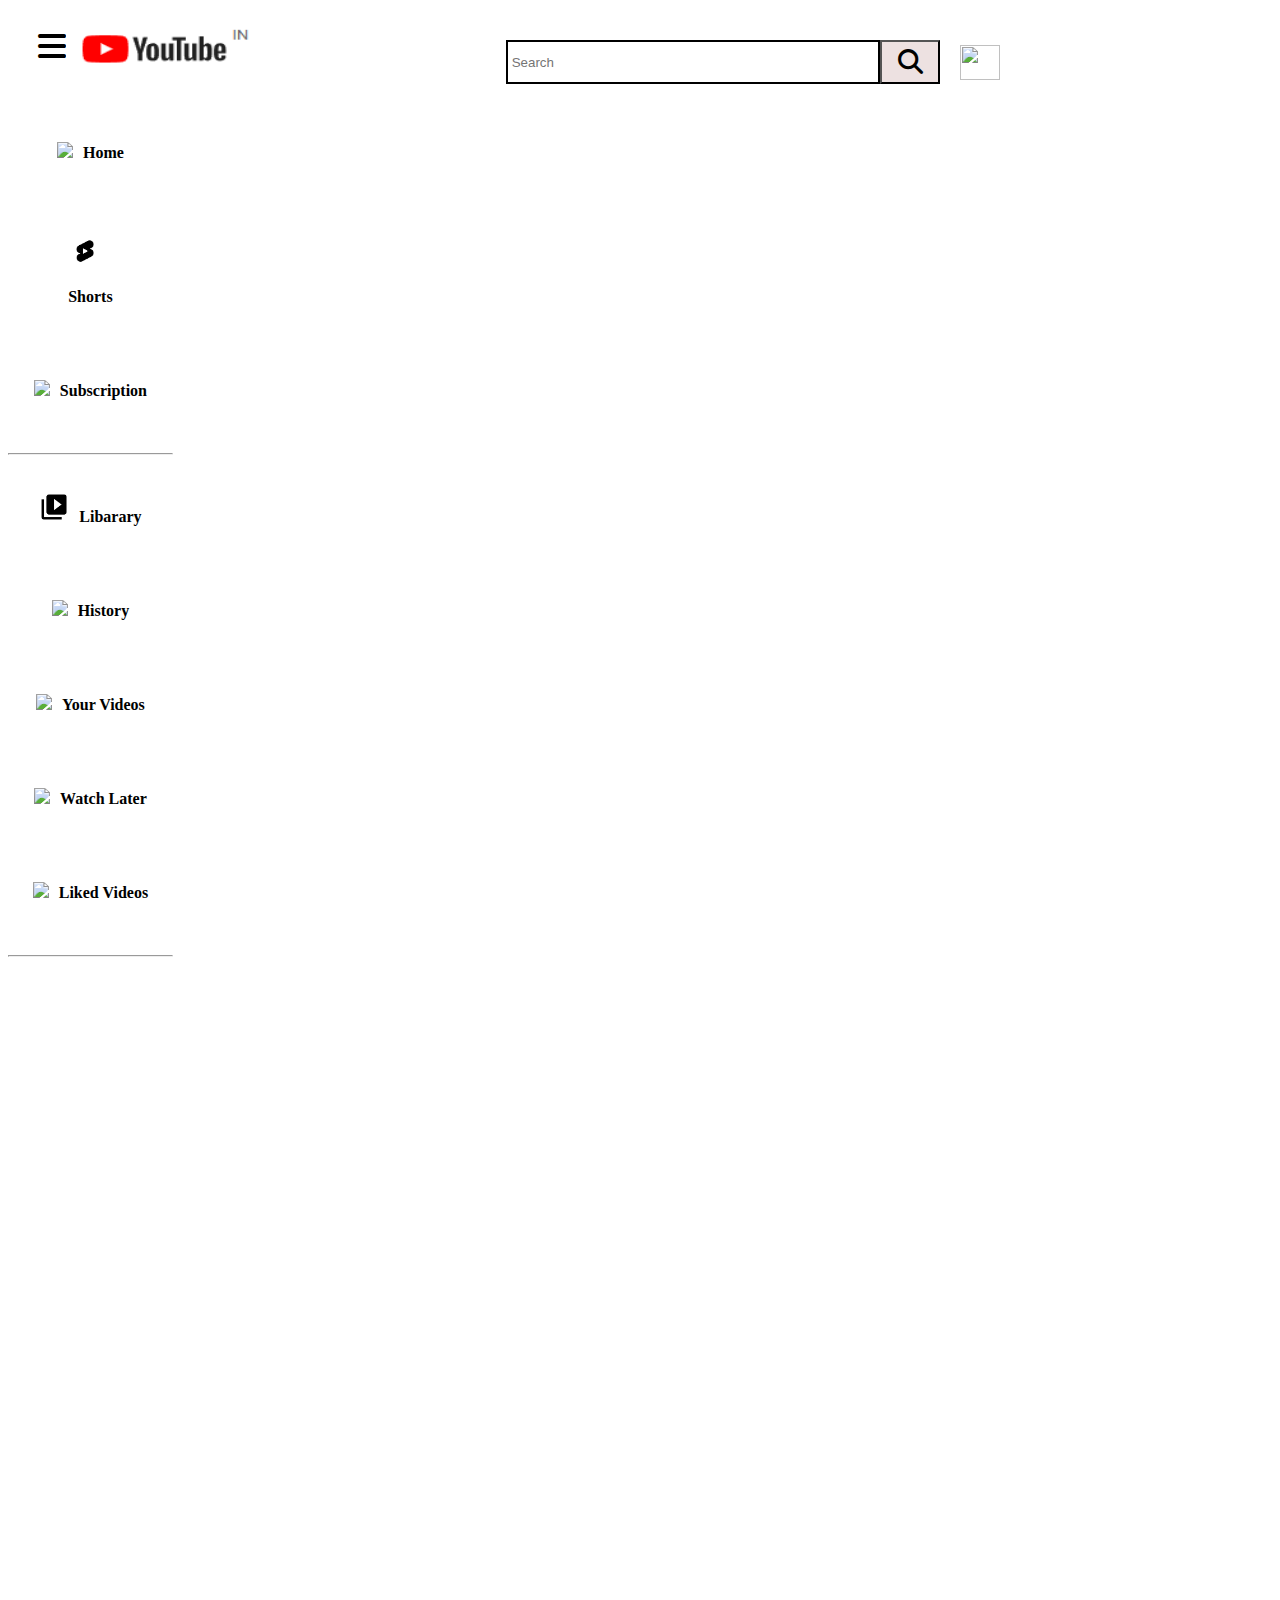
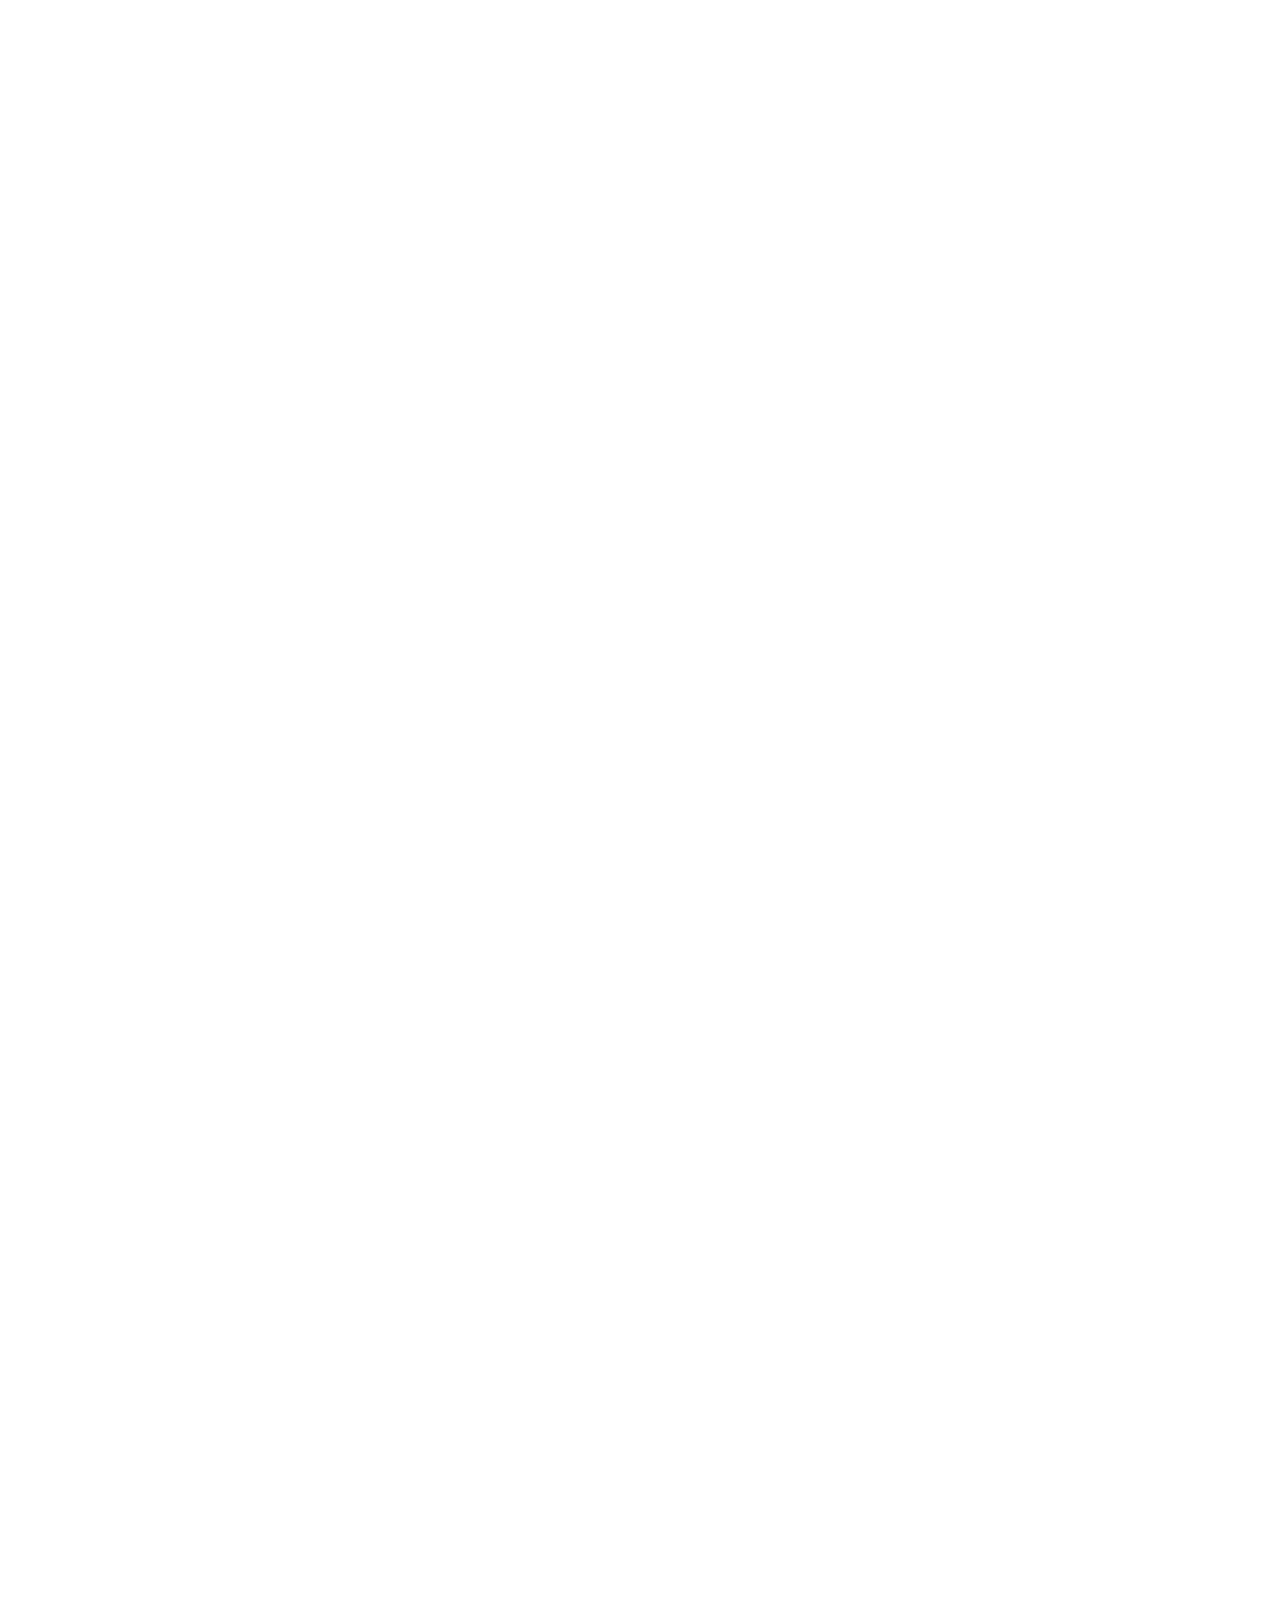
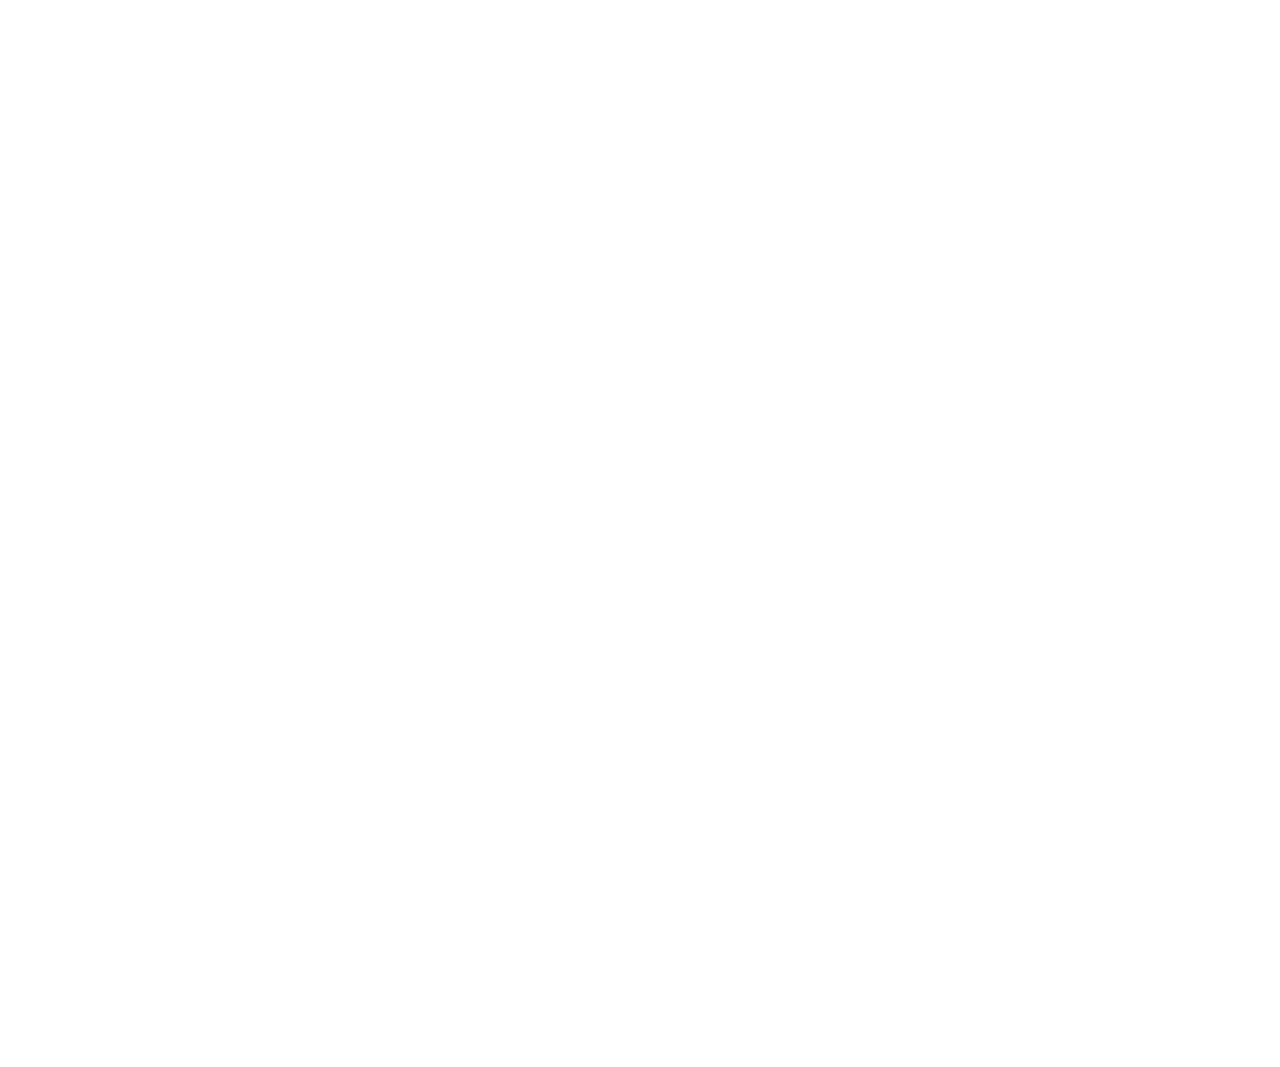
==== Youtube/index.html @ 14f92fd5 "Add files via upload" ====
<!DOCTYPE html>
<html lang="en">

<head>
    <meta charset="UTF-8">
    <meta http-equiv="X-UA-Compatible" content="IE=edge">
    <meta name="viewport" content="width=device-width, initial-scale=1.0">
    <title>Youtube</title>
    <link rel="stylesheet" href="style.css">
    <link rel="stylesheet" href="https://cdnjs.cloudflare.com/ajax/libs/font-awesome/6.2.1/css/all.min.css">
    <style>
        * {
  margin: 10;
  padding: 0;
}

#navbar {
  margin-top: 20px;
  margin-left: 30px;
  padding: auto;
  display: flex;
  flex-direction: row;

 

}

.menu {
  padding-top: 10px;
  width: 50px;
  justify-content: center;
  align-items: center;

}

.logo {
  justify-content: center;
  align-items: center;
  padding-left: 30px;


}

.search {
  display: flex;
  flex-direction: row;
  padding-left: 120px;

  padding-top: 20px;
  padding-bottom: 5px;



}

.button {
  display: flex;
  flex-direction: row;

}

.microphone {
  margin-top: auto;
  padding-left: 20px;
}

.live {
  margin-top: auto;
  padding-left: 300px;
}

.notification {
  margin-top: auto;
  padding-left: 30px;
}

.profile {
  margin-top: auto;
  padding-left: 40px;
}
.container{
  
  width: 100%;
  height: 2200px;
  display: flex;
  flex-direction: row;
  

}
.left{
 
  width: 15%;
  height:900px;
  display: flex;
  flex-direction: column;
  background-color:white;
  justify-content: center;
  text-align: center;
}
.right{

  width: 100%;
  height: 2200px;
  
  display: flex;
  flex-direction: column;
}
.left ul li a{
  color:black;
  display: block;
  padding: 9px 10px;
  border-radius: 10px;
  border-color: red;
  text-decoration: none;
  padding-left: 10px;

}
.left ul li a:hover{
  color:black;
  background-color:rgb(150, 109, 109);
}
.left img{
  padding-right: 10px;
  padding-top: 20px;
}
.videos{
  margin: 10px;
  padding: 10px;
  
}
.videos iframe{

  margin: 5px;
  padding: 5px;
  
}
.videos1{
  margin: 10px;
  padding: 10px;
  
}
.videos1 iframe{

  margin: 5px;
  padding: 5px;
  
}
.videos2{
  margin: 10px;
  padding: 10px;
  
}
.videos2 iframe{

  margin: 5px;
  padding: 5px;
  
}
    </style>

</head>

<body>
    <nav id="navbar">
        <div class="menu">
            <i class="fa-solid fa-bars fa-2x"></i>
        </div>

        <div id="logo">
            <img src="logo.png" height="60px" width="200px" alt="Youtube">
        </div>
        <div class="search">

        </div>
        <div class="search">


            <input type="text" placeholder=" Search" name="search"
                style="width: 370px ;height: 40px; border: 2px solid black;">
            <div class="button">
                <button style="height: 44px; width: 60px; background-color: rgb(237, 225, 225);">
                    <i class="fa fa-search" style="font-size: 25px;">
                    </i>
                </button>

            </div>
            <div class="microphone">
                <img src="https://www.iconpacks.net/icons/1/free-microphone-icon-342-thumb.png" height="35px"
                    width="40px">
            </div>

            <div class="live">
                <img src="https://static.thenounproject.com/png/3070950-200.png" height="35px" width="40px">
            </div>
            <div class="notification">
                <img src="https://cdn-icons-png.flaticon.com/512/565/565422.png" height="35px" width="40px">
            </div>
            <div class="profile">
                <img src="https://www.freeiconspng.com/thumbs/profile-icon-png/account-profile-user-icon--icon-search-engine-10.png"
                    height="35px" width="40px">
            </div>


        </div>
    </nav>
    <div class="container">

        <div class="left">

            <ul>
                <li class="item"><a href="#"><img src="https://cdn-icons-png.flaticon.com/512/25/25694.png"
                            height="30px" height="10px"><b>Home</b></a></li><br><br>
                <li class="item"><a href="#"><img
                            src="[data-uri]"
                            height="30px" height="10px"><b><a href="file:///C:/Users/altaf/OneDrive/Desktop/Youtube/Shorts.html">Shorts</a></b></a></li><br><br>
                <li class="item"><a href="#"><img
                            src="https://cdn.icon-icons.com/icons2/2248/PNG/512/youtube_subscription_icon_136007.png"
                            height="30px" height="10px"><b>Subscription</b></a></li><br><br>
                <hr>
                <li class="item"><a href="#"><img
                            src="[data-uri]"
                            height="30px" height="10px"><b>Libarary</b></a></li><br><br>
                <li class="item"><a href="#"><img src="https://thumbs.dreamstime.com/b/history-gray-170719354.jpg"
                            height="30px" height="10px"><b>History</b></a></li><br><br>
                <li class="item"><a href="#"><img
                            src="https://www.clipartmax.com/png/middle/234-2340077_200-icons-look-forward-to-regular-new-releases-during-youtube-video-icon.png"
                            height="30px" height="10px"><b>Your Videos</b></a></li><br><br>
                <li class="item"><a href="#"><img
                            src="https://cdn.iconscout.com/icon/free/png-256/watch-later-1781603-1513853.png"
                            height="30px" height="10px"><b>Watch Later</b></a></li><br><br>
                <li class="item"><a href="#"><img
                            src="https://www.freeiconspng.com/thumbs/youtube-like-png/youtube-like-button-png-11.png"
                            height="30px" height="10px"><b>Liked Videos</b></a></li><br><br>
                            <hr>

            </ul>

        </div>
        <div class="right">

            <div class="videos">
                  
              
                <iframe width="560" height="315" src="https://www.youtube.com/embed/6mbwJ2xhgzM" title="YouTube video player" frameborder="0" allow="accelerometer; autoplay; clipboard-write; encrypted-media; gyroscope; picture-in-picture" allowfullscreen></iframe>
                <iframe width="560" height="315" src="https://www.youtube.com/embed/6yAsGCaQkp4" title="YouTube video player" frameborder="0" allow="accelerometer; autoplay; clipboard-write; encrypted-media; gyroscope; picture-in-picture" allowfullscreen></iframe>
                <iframe width="560" height="315" src="https://www.youtube.com/embed/HcOc7P5BMi4" title="YouTube video player" frameborder="0" allow="accelerometer; autoplay; clipboard-write; encrypted-media; gyroscope; picture-in-picture" allowfullscreen></iframe>
                <iframe width="560" height="315" src="https://www.youtube.com/embed/YrI9k1yFxgo" title="YouTube video player" frameborder="0" allow="accelerometer; autoplay; clipboard-write; encrypted-media; gyroscope; picture-in-picture" allowfullscreen></iframe>


            </div>



            <div class="videos1">
                  
              

                <iframe width="560" height="315" src="https://www.youtube.com/embed/cbaXfm08lIA" title="YouTube video player" frameborder="0" allow="accelerometer; autoplay; clipboard-write; encrypted-media; gyroscope; picture-in-picture" allowfullscreen></iframe>
                <iframe width="560" height="315" src="https://www.youtube.com/embed/QKJkxHPrDew" title="YouTube video player" frameborder="0" allow="accelerometer; autoplay; clipboard-write; encrypted-media; gyroscope; picture-in-picture" allowfullscreen></iframe>
                <iframe width="560" height="315" src="https://www.youtube.com/embed/oB0-CdUIRlM" title="YouTube video player" frameborder="0" allow="accelerometer; autoplay; clipboard-write; encrypted-media; gyroscope; picture-in-picture" allowfullscreen></iframe>
                <iframe width="560" height="315" src="https://www.youtube.com/embed/98rr4KeEJ20" title="YouTube video player" frameborder="0" allow="accelerometer; autoplay; clipboard-write; encrypted-media; gyroscope; picture-in-picture" allowfullscreen></iframe>
               


            </div>
            


            <div class="videos1">
                  
                <iframe width="560" height="315" src="https://www.youtube.com/embed/PlzN8x2fBZU" title="YouTube video player" frameborder="0" allow="accelerometer; autoplay; clipboard-write; encrypted-media; gyroscope; picture-in-picture" allowfullscreen></iframe>
                <iframe width="560" height="315" src="https://www.youtube.com/embed/OffDVCJwnhw" title="YouTube video player" frameborder="0" allow="accelerometer; autoplay; clipboard-write; encrypted-media; gyroscope; picture-in-picture" allowfullscreen></iframe>
                <iframe width="560" height="315" src="https://www.youtube.com/embed/hKB-YGF14SY" title="YouTube video player" frameborder="0" allow="accelerometer; autoplay; clipboard-write; encrypted-media; gyroscope; picture-in-picture" allowfullscreen></iframe>
                <iframe width="560" height="315" src="https://www.youtube.com/embed/H26S3ZGEvpc" title="YouTube video player" frameborder="0" allow="accelerometer; autoplay; clipboard-write; encrypted-media; gyroscope; picture-in-picture" allowfullscreen></iframe>

               


            </div>






        </div>









    </div>




</body>

</html>
---- Youtube/style.css ----
* {
  margin: 10;
  padding: 0;
}

#navbar {
  margin-top: 20px;
  margin-left: 30px;
  padding: auto;
  display: flex;
  flex-direction: row;

 

}

.menu {
  padding-top: 10px;
  width: 50px;
  justify-content: center;
  align-items: center;

}

.logo {
  justify-content: center;
  align-items: center;
  padding-left: 30px;


}

.search {
  display: flex;
  flex-direction: row;
  padding-left: 120px;

  padding-top: 20px;
  padding-bottom: 5px;



}

.button {
  display: flex;
  flex-direction: row;

}

.microphone {
  margin-top: auto;
  padding-left: 20px;
}

.live {
  margin-top: auto;
  padding-left: 300px;
}

.notification {
  margin-top: auto;
  padding-left: 30px;
}

.profile {
  margin-top: auto;
  padding-left: 40px;
}
.container{
  
  width: 100%;
  height: 2200px;
  display: flex;
  flex-direction: row;
  

}
.left{
 
  width: 15%;
  height:900px;
  display: flex;
  flex-direction: column;
  background-color:white;
  justify-content: center;
  text-align: center;
}
.right{

  width: 100%;
  height: 2200px;
  
  display: flex;
  flex-direction: column;
}
.left ul li a{
  color:black;
  display: block;
  padding: 9px 10px;
  border-radius: 10px;
  border-color: red;
  text-decoration: none;
  padding-left: 10px;

}
.left ul li a:hover{
  color:black;
  background-color:rgb(150, 109, 109);
}
.left img{
  padding-right: 10px;
  padding-top: 20px;
}
.videos{
  margin: 10px;
  padding: 10px;
  
}
.videos iframe{

  margin: 5px;
  padding: 5px;
  
}
.videos1{
  margin: 10px;
  padding: 10px;
  
}
.videos1 iframe{

  margin: 5px;
  padding: 5px;
  
}
.videos2{
  margin: 10px;
  padding: 10px;
  
}
.videos2 iframe{

  margin: 5px;
  padding: 5px;
  
}
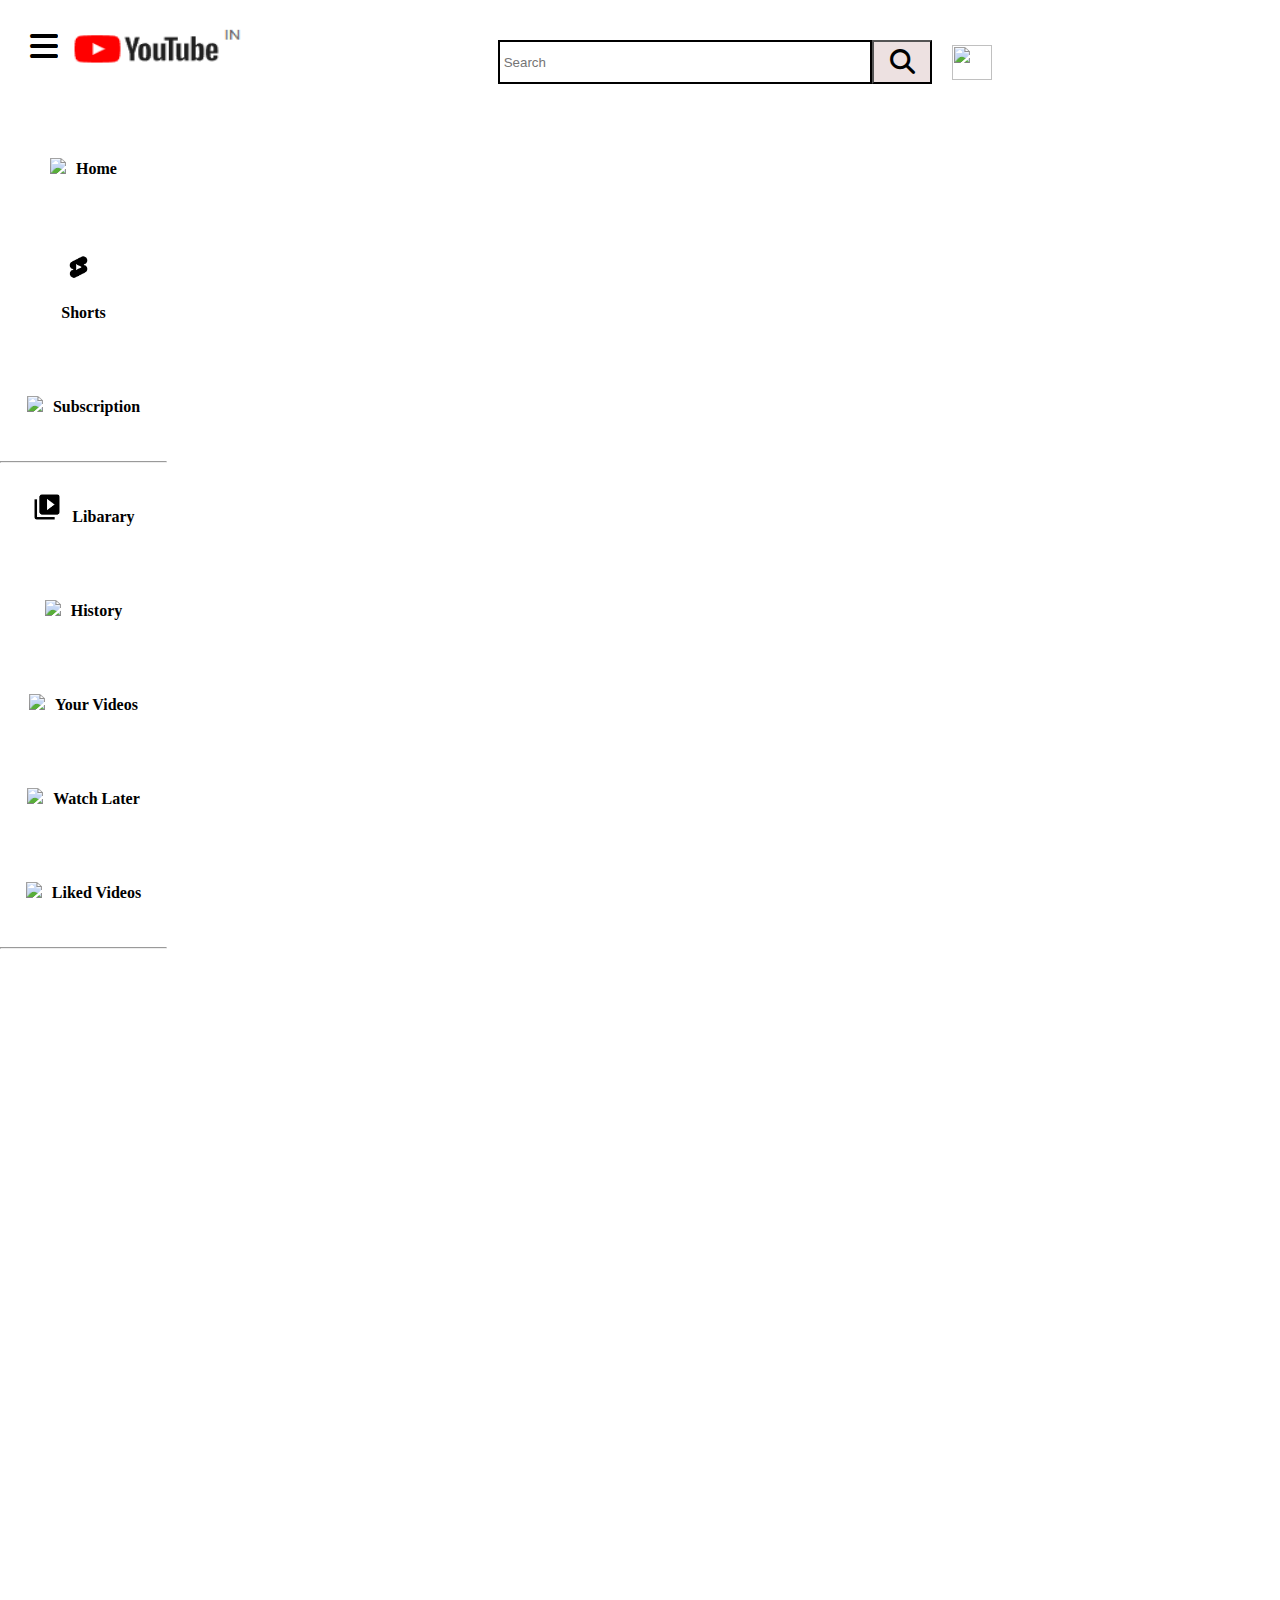
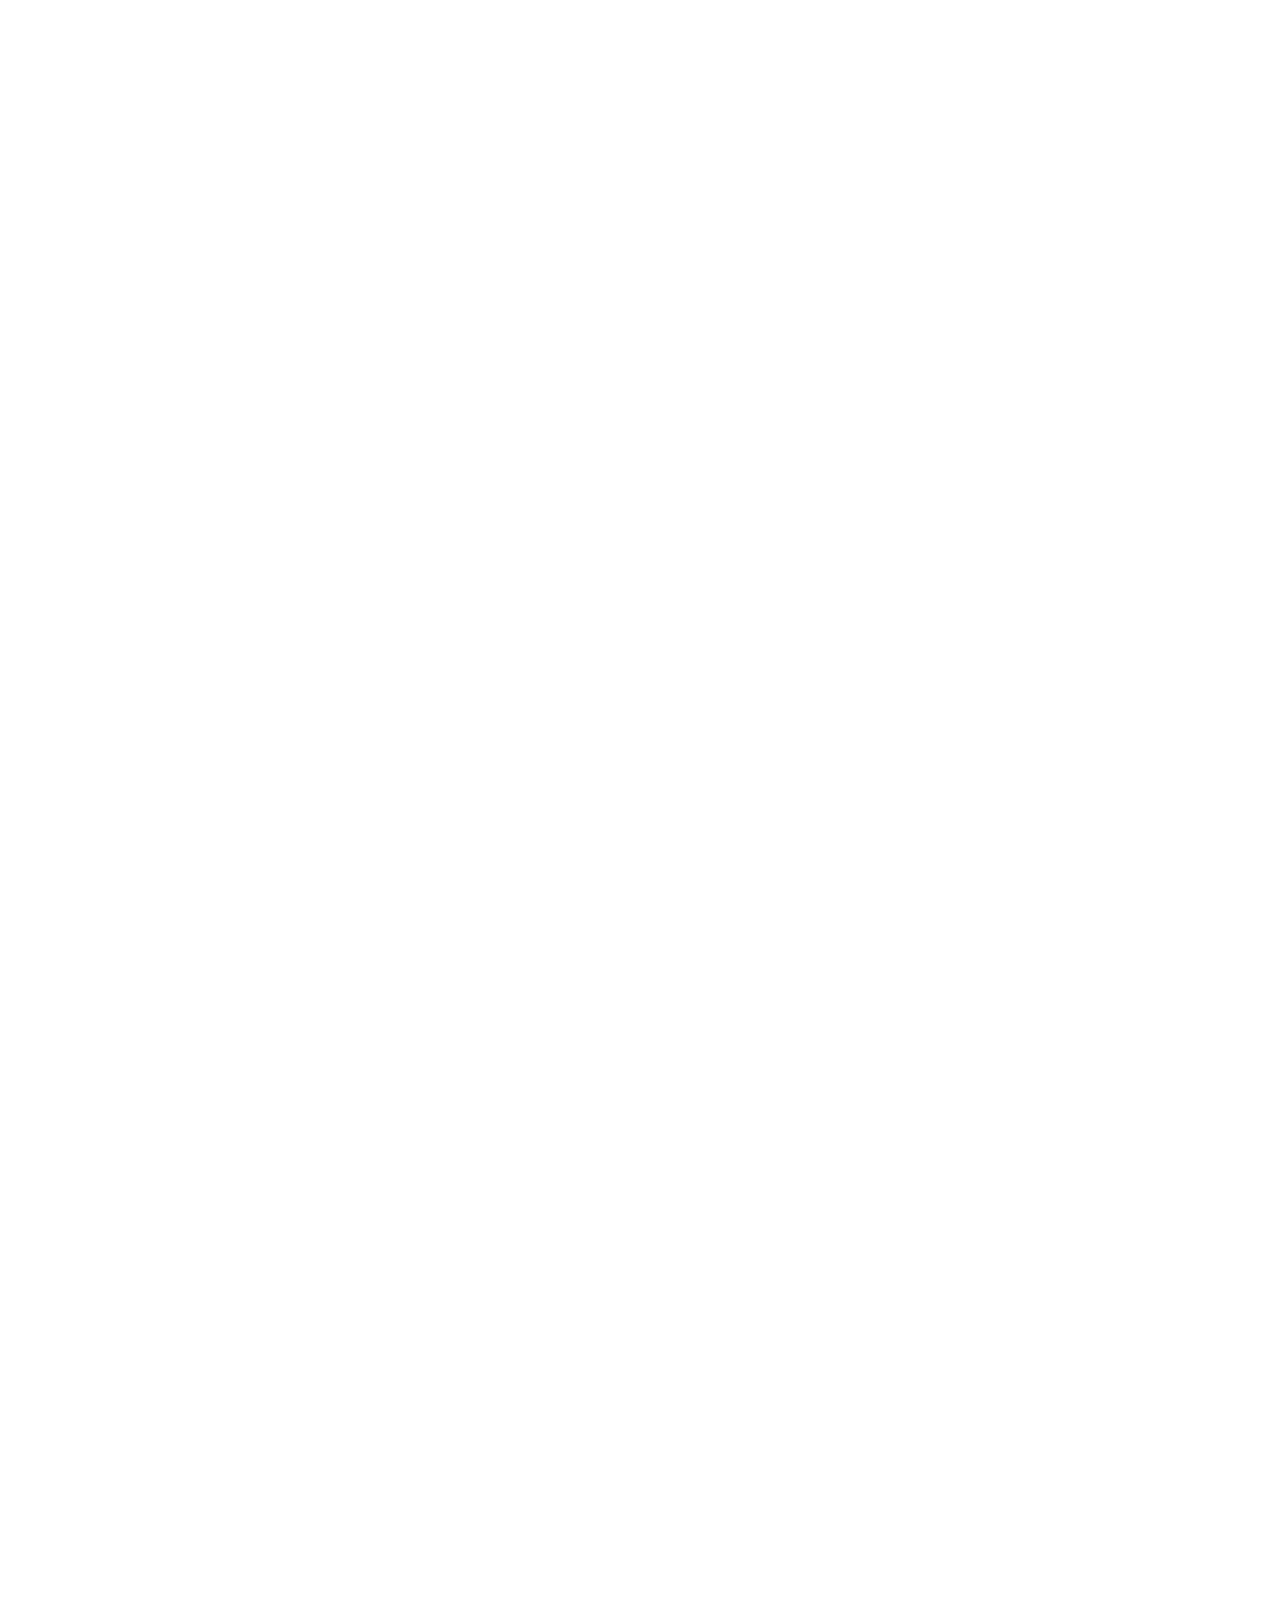
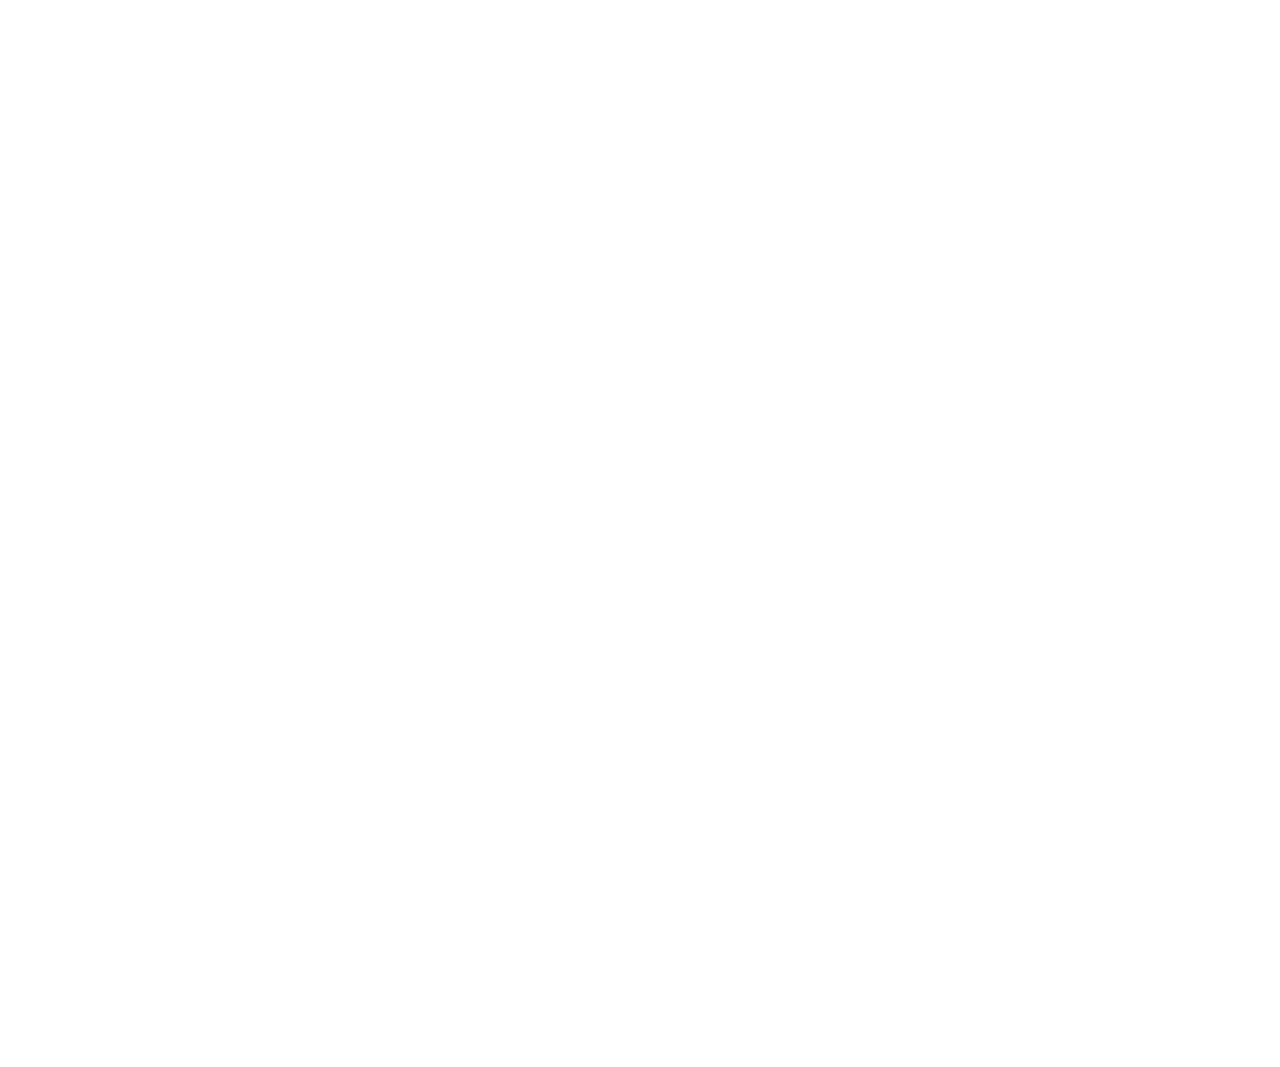
==== commit 9b71d80a: "some minor changes" ====
--- a/Youtube/index.html
+++ b/Youtube/index.html
@@ -1,303 +1,410 @@
 <!DOCTYPE html>
 <html lang="en">
-
-<head>
-    <meta charset="UTF-8">
-    <meta http-equiv="X-UA-Compatible" content="IE=edge">
-    <meta name="viewport" content="width=device-width, initial-scale=1.0">
+  <head>
+    <meta charset="UTF-8" />
+    <meta http-equiv="X-UA-Compatible" content="IE=edge" />
+    <meta name="viewport" content="width=device-width, initial-scale=1.0" />
     <title>Youtube</title>
-    <link rel="stylesheet" href="style.css">
-    <link rel="stylesheet" href="https://cdnjs.cloudflare.com/ajax/libs/font-awesome/6.2.1/css/all.min.css">
+    <link rel="stylesheet" href="style.css" />
+    <link
+      rel="stylesheet"
+      href="https://cdnjs.cloudflare.com/ajax/libs/font-awesome/6.2.1/css/all.min.css"
+    />
     <style>
-        * {
-  margin: 10;
-  padding: 0;
-}
-
-#navbar {
-  margin-top: 20px;
-  margin-left: 30px;
-  padding: auto;
-  display: flex;
-  flex-direction: row;
-
- 
-
-}
-
-.menu {
-  padding-top: 10px;
-  width: 50px;
-  justify-content: center;
-  align-items: center;
-
-}
-
-.logo {
-  justify-content: center;
-  align-items: center;
-  padding-left: 30px;
-
-
-}
-
-.search {
-  display: flex;
-  flex-direction: row;
-  padding-left: 120px;
-
-  padding-top: 20px;
-  padding-bottom: 5px;
-
-
-
-}
-
-.button {
-  display: flex;
-  flex-direction: row;
-
-}
-
-.microphone {
-  margin-top: auto;
-  padding-left: 20px;
-}
-
-.live {
-  margin-top: auto;
-  padding-left: 300px;
-}
-
-.notification {
-  margin-top: auto;
-  padding-left: 30px;
-}
-
-.profile {
-  margin-top: auto;
-  padding-left: 40px;
-}
-.container{
-  
-  width: 100%;
-  height: 2200px;
-  display: flex;
-  flex-direction: row;
-  
-
-}
-.left{
- 
-  width: 15%;
-  height:900px;
-  display: flex;
-  flex-direction: column;
-  background-color:white;
-  justify-content: center;
-  text-align: center;
-}
-.right{
-
-  width: 100%;
-  height: 2200px;
-  
-  display: flex;
-  flex-direction: column;
-}
-.left ul li a{
-  color:black;
-  display: block;
-  padding: 9px 10px;
-  border-radius: 10px;
-  border-color: red;
-  text-decoration: none;
-  padding-left: 10px;
-
-}
-.left ul li a:hover{
-  color:black;
-  background-color:rgb(150, 109, 109);
-}
-.left img{
-  padding-right: 10px;
-  padding-top: 20px;
-}
-.videos{
-  margin: 10px;
-  padding: 10px;
-  
-}
-.videos iframe{
-
-  margin: 5px;
-  padding: 5px;
-  
-}
-.videos1{
-  margin: 10px;
-  padding: 10px;
-  
-}
-.videos1 iframe{
-
-  margin: 5px;
-  padding: 5px;
-  
-}
-.videos2{
-  margin: 10px;
-  padding: 10px;
-  
-}
-.videos2 iframe{
-
-  margin: 5px;
-  padding: 5px;
-  
-}
+      * {
+        margin: 0;
+        padding: 0;
+      }
+
+      #navbar {
+        margin-top: 20px;
+        margin-left: 30px;
+        padding: auto;
+        display: flex;
+        flex-direction: row;
+      }
+
+      .menu {
+        padding-top: 10px;
+        width: 50px;
+        justify-content: center;
+        align-items: center;
+      }
+
+      .logo {
+        justify-content: center;
+        align-items: center;
+        padding-left: 30px;
+      }
+
+      .search {
+        display: flex;
+        flex-direction: row;
+        padding-left: 120px;
+
+        padding-top: 20px;
+        padding-bottom: 5px;
+      }
+
+      .button {
+        display: flex;
+        flex-direction: row;
+      }
+
+      .microphone {
+        margin-top: auto;
+        padding-left: 20px;
+      }
+
+      .live {
+        margin-top: auto;
+        padding-left: 300px;
+      }
+
+      .notification {
+        margin-top: auto;
+        padding-left: 30px;
+      }
+
+      .profile {
+        margin-top: auto;
+        padding-left: 40px;
+      }
+      .container {
+        width: 100%;
+        height: 2200px;
+        display: flex;
+        flex-direction: row;
+      }
+      .left {
+        width: 15%;
+        height: 900px;
+        display: flex;
+        flex-direction: column;
+        background-color: white;
+        justify-content: center;
+        text-align: center;
+      }
+      .right {
+        width: 100%;
+        height: 2200px;
+
+        display: flex;
+        flex-direction: column;
+      }
+      .left ul li a {
+        color: black;
+        display: block;
+        padding: 9px 10px;
+        border-radius: 10px;
+        border-color: red;
+        text-decoration: none;
+        padding-left: 10px;
+      }
+      .left ul li a:hover {
+        color: black;
+        background-color: rgb(150, 109, 109);
+      }
+      .left img {
+        padding-right: 10px;
+        padding-top: 20px;
+      }
+      .videos {
+        margin: 10px;
+        padding: 10px;
+      }
+      .videos iframe {
+        margin: 5px;
+        padding: 5px;
+      }
+      .videos1 {
+        margin: 10px;
+        padding: 10px;
+      }
+      .videos1 iframe {
+        margin: 5px;
+        padding: 5px;
+      }
+      .videos2 {
+        margin: 10px;
+        padding: 10px;
+      }
+      .videos2 iframe {
+        margin: 5px;
+        padding: 5px;
+      }
     </style>
-
-</head>
-
-<body>
+  </head>
+
+  <body>
     <nav id="navbar">
-        <div class="menu">
-            <i class="fa-solid fa-bars fa-2x"></i>
-        </div>
-
-        <div id="logo">
-            <img src="logo.png" height="60px" width="200px" alt="Youtube">
-        </div>
-        <div class="search">
-
-        </div>
-        <div class="search">
-
-
-            <input type="text" placeholder=" Search" name="search"
-                style="width: 370px ;height: 40px; border: 2px solid black;">
-            <div class="button">
-                <button style="height: 44px; width: 60px; background-color: rgb(237, 225, 225);">
-                    <i class="fa fa-search" style="font-size: 25px;">
-                    </i>
-                </button>
-
-            </div>
-            <div class="microphone">
-                <img src="https://www.iconpacks.net/icons/1/free-microphone-icon-342-thumb.png" height="35px"
-                    width="40px">
-            </div>
-
-            <div class="live">
-                <img src="https://static.thenounproject.com/png/3070950-200.png" height="35px" width="40px">
-            </div>
-            <div class="notification">
-                <img src="https://cdn-icons-png.flaticon.com/512/565/565422.png" height="35px" width="40px">
-            </div>
-            <div class="profile">
-                <img src="https://www.freeiconspng.com/thumbs/profile-icon-png/account-profile-user-icon--icon-search-engine-10.png"
-                    height="35px" width="40px">
-            </div>
-
-
-        </div>
+      <div class="menu">
+        <i class="fa-solid fa-bars fa-2x"></i>
+      </div>
+
+      <div id="logo">
+        <img src="logo.png" height="60px" width="200px" alt="Youtube" />
+      </div>
+      <div class="search"></div>
+      <div class="search">
+        <input
+          type="text"
+          placeholder=" Search"
+          name="search"
+          style="width: 370px; height: 40px; border: 2px solid black"
+        />
+        <div class="button">
+          <button
+            style="
+              height: 44px;
+              width: 60px;
+              background-color: rgb(237, 225, 225);
+            "
+          >
+            <i class="fa fa-search" style="font-size: 25px"> </i>
+          </button>
+        </div>
+        <div class="microphone">
+          <img
+            src="https://www.iconpacks.net/icons/1/free-microphone-icon-342-thumb.png"
+            height="35px"
+            width="40px"
+          />
+        </div>
+
+        <div class="live">
+          <img
+            src="https://static.thenounproject.com/png/3070950-200.png"
+            height="35px"
+            width="40px"
+          />
+        </div>
+        <div class="notification">
+          <img
+            src="https://cdn-icons-png.flaticon.com/512/565/565422.png"
+            height="35px"
+            width="40px"
+          />
+        </div>
+        <div class="profile">
+          <img
+            src="https://www.freeiconspng.com/thumbs/profile-icon-png/account-profile-user-icon--icon-search-engine-10.png"
+            height="35px"
+            width="40px"
+          />
+        </div>
+      </div>
     </nav>
     <div class="container">
-
-        <div class="left">
-
-            <ul>
-                <li class="item"><a href="#"><img src="https://cdn-icons-png.flaticon.com/512/25/25694.png"
-                            height="30px" height="10px"><b>Home</b></a></li><br><br>
-                <li class="item"><a href="#"><img
-                            src="[data-uri]"
-                            height="30px" height="10px"><b><a href="file:///C:/Users/altaf/OneDrive/Desktop/Youtube/Shorts.html">Shorts</a></b></a></li><br><br>
-                <li class="item"><a href="#"><img
-                            src="https://cdn.icon-icons.com/icons2/2248/PNG/512/youtube_subscription_icon_136007.png"
-                            height="30px" height="10px"><b>Subscription</b></a></li><br><br>
-                <hr>
-                <li class="item"><a href="#"><img
-                            src="[data-uri]"
-                            height="30px" height="10px"><b>Libarary</b></a></li><br><br>
-                <li class="item"><a href="#"><img src="https://thumbs.dreamstime.com/b/history-gray-170719354.jpg"
-                            height="30px" height="10px"><b>History</b></a></li><br><br>
-                <li class="item"><a href="#"><img
-                            src="https://www.clipartmax.com/png/middle/234-2340077_200-icons-look-forward-to-regular-new-releases-during-youtube-video-icon.png"
-                            height="30px" height="10px"><b>Your Videos</b></a></li><br><br>
-                <li class="item"><a href="#"><img
-                            src="https://cdn.iconscout.com/icon/free/png-256/watch-later-1781603-1513853.png"
-                            height="30px" height="10px"><b>Watch Later</b></a></li><br><br>
-                <li class="item"><a href="#"><img
-                            src="https://www.freeiconspng.com/thumbs/youtube-like-png/youtube-like-button-png-11.png"
-                            height="30px" height="10px"><b>Liked Videos</b></a></li><br><br>
-                            <hr>
-
-            </ul>
-
-        </div>
-        <div class="right">
-
-            <div class="videos">
-                  
-              
-                <iframe width="560" height="315" src="https://www.youtube.com/embed/6mbwJ2xhgzM" title="YouTube video player" frameborder="0" allow="accelerometer; autoplay; clipboard-write; encrypted-media; gyroscope; picture-in-picture" allowfullscreen></iframe>
-                <iframe width="560" height="315" src="https://www.youtube.com/embed/6yAsGCaQkp4" title="YouTube video player" frameborder="0" allow="accelerometer; autoplay; clipboard-write; encrypted-media; gyroscope; picture-in-picture" allowfullscreen></iframe>
-                <iframe width="560" height="315" src="https://www.youtube.com/embed/HcOc7P5BMi4" title="YouTube video player" frameborder="0" allow="accelerometer; autoplay; clipboard-write; encrypted-media; gyroscope; picture-in-picture" allowfullscreen></iframe>
-                <iframe width="560" height="315" src="https://www.youtube.com/embed/YrI9k1yFxgo" title="YouTube video player" frameborder="0" allow="accelerometer; autoplay; clipboard-write; encrypted-media; gyroscope; picture-in-picture" allowfullscreen></iframe>
-
-
-            </div>
-
-
-
-            <div class="videos1">
-                  
-              
-
-                <iframe width="560" height="315" src="https://www.youtube.com/embed/cbaXfm08lIA" title="YouTube video player" frameborder="0" allow="accelerometer; autoplay; clipboard-write; encrypted-media; gyroscope; picture-in-picture" allowfullscreen></iframe>
-                <iframe width="560" height="315" src="https://www.youtube.com/embed/QKJkxHPrDew" title="YouTube video player" frameborder="0" allow="accelerometer; autoplay; clipboard-write; encrypted-media; gyroscope; picture-in-picture" allowfullscreen></iframe>
-                <iframe width="560" height="315" src="https://www.youtube.com/embed/oB0-CdUIRlM" title="YouTube video player" frameborder="0" allow="accelerometer; autoplay; clipboard-write; encrypted-media; gyroscope; picture-in-picture" allowfullscreen></iframe>
-                <iframe width="560" height="315" src="https://www.youtube.com/embed/98rr4KeEJ20" title="YouTube video player" frameborder="0" allow="accelerometer; autoplay; clipboard-write; encrypted-media; gyroscope; picture-in-picture" allowfullscreen></iframe>
-               
-
-
-            </div>
-            
-
-
-            <div class="videos1">
-                  
-                <iframe width="560" height="315" src="https://www.youtube.com/embed/PlzN8x2fBZU" title="YouTube video player" frameborder="0" allow="accelerometer; autoplay; clipboard-write; encrypted-media; gyroscope; picture-in-picture" allowfullscreen></iframe>
-                <iframe width="560" height="315" src="https://www.youtube.com/embed/OffDVCJwnhw" title="YouTube video player" frameborder="0" allow="accelerometer; autoplay; clipboard-write; encrypted-media; gyroscope; picture-in-picture" allowfullscreen></iframe>
-                <iframe width="560" height="315" src="https://www.youtube.com/embed/hKB-YGF14SY" title="YouTube video player" frameborder="0" allow="accelerometer; autoplay; clipboard-write; encrypted-media; gyroscope; picture-in-picture" allowfullscreen></iframe>
-                <iframe width="560" height="315" src="https://www.youtube.com/embed/H26S3ZGEvpc" title="YouTube video player" frameborder="0" allow="accelerometer; autoplay; clipboard-write; encrypted-media; gyroscope; picture-in-picture" allowfullscreen></iframe>
-
-               
-
-
-            </div>
-
-
-
-
-
-
-        </div>
-
-
-
-
-
-
-
-
-
+      <div class="left">
+        <ul>
+          <li class="item">
+            <a href="#"
+              ><img
+                src="https://cdn-icons-png.flaticon.com/512/25/25694.png"
+                height="30px"
+                height="10px"
+              /><b>Home</b></a
+            >
+          </li>
+          <br /><br />
+          <li class="item">
+            <a href="#"
+              ><img
+                src="[data-uri]"
+                height="30px"
+                height="10px"
+              /><b
+                ><a
+                  href="file:///C:/Users/altaf/OneDrive/Desktop/Youtube/Shorts.html"
+                  >Shorts</a
+                ></b
+              ></a
+            >
+          </li>
+          <br /><br />
+          <li class="item">
+            <a href="#"
+              ><img
+                src="https://cdn.icon-icons.com/icons2/2248/PNG/512/youtube_subscription_icon_136007.png"
+                height="30px"
+                height="10px"
+              /><b>Subscription</b></a
+            >
+          </li>
+          <br /><br />
+          <hr />
+          <li class="item">
+            <a href="#"
+              ><img
+                src="[data-uri]"
+                height="30px"
+                height="10px"
+              /><b>Libarary</b></a
+            >
+          </li>
+          <br /><br />
+          <li class="item">
+            <a href="#"
+              ><img
+                src="https://thumbs.dreamstime.com/b/history-gray-170719354.jpg"
+                height="30px"
+                height="10px"
+              /><b>History</b></a
+            >
+          </li>
+          <br /><br />
+          <li class="item">
+            <a href="#"
+              ><img
+                src="https://www.clipartmax.com/png/middle/234-2340077_200-icons-look-forward-to-regular-new-releases-during-youtube-video-icon.png"
+                height="30px"
+                height="10px"
+              /><b>Your Videos</b></a
+            >
+          </li>
+          <br /><br />
+          <li class="item">
+            <a href="#"
+              ><img
+                src="https://cdn.iconscout.com/icon/free/png-256/watch-later-1781603-1513853.png"
+                height="30px"
+                height="10px"
+              /><b>Watch Later</b></a
+            >
+          </li>
+          <br /><br />
+          <li class="item">
+            <a href="#"
+              ><img
+                src="https://www.freeiconspng.com/thumbs/youtube-like-png/youtube-like-button-png-11.png"
+                height="30px"
+                height="10px"
+              /><b>Liked Videos</b></a
+            >
+          </li>
+          <br /><br />
+          <hr />
+        </ul>
+      </div>
+      <div class="right">
+        <div class="videos">
+          <iframe
+            width="560"
+            height="315"
+            src="https://www.youtube.com/embed/6mbwJ2xhgzM"
+            title="YouTube video player"
+            frameborder="0"
+            allow="accelerometer; autoplay; clipboard-write; encrypted-media; gyroscope; picture-in-picture"
+            allowfullscreen
+          ></iframe>
+          <iframe
+            width="560"
+            height="315"
+            src="https://www.youtube.com/embed/6yAsGCaQkp4"
+            title="YouTube video player"
+            frameborder="0"
+            allow="accelerometer; autoplay; clipboard-write; encrypted-media; gyroscope; picture-in-picture"
+            allowfullscreen
+          ></iframe>
+          <iframe
+            width="560"
+            height="315"
+            src="https://www.youtube.com/embed/HcOc7P5BMi4"
+            title="YouTube video player"
+            frameborder="0"
+            allow="accelerometer; autoplay; clipboard-write; encrypted-media; gyroscope; picture-in-picture"
+            allowfullscreen
+          ></iframe>
+          <iframe
+            width="560"
+            height="315"
+            src="https://www.youtube.com/embed/YrI9k1yFxgo"
+            title="YouTube video player"
+            frameborder="0"
+            allow="accelerometer; autoplay; clipboard-write; encrypted-media; gyroscope; picture-in-picture"
+            allowfullscreen
+          ></iframe>
+        </div>
+
+        <div class="videos1">
+          <iframe
+            width="560"
+            height="315"
+            src="https://www.youtube.com/embed/cbaXfm08lIA"
+            title="YouTube video player"
+            frameborder="0"
+            allow="accelerometer; autoplay; clipboard-write; encrypted-media; gyroscope; picture-in-picture"
+            allowfullscreen
+          ></iframe>
+          <iframe
+            width="560"
+            height="315"
+            src="https://www.youtube.com/embed/QKJkxHPrDew"
+            title="YouTube video player"
+            frameborder="0"
+            allow="accelerometer; autoplay; clipboard-write; encrypted-media; gyroscope; picture-in-picture"
+            allowfullscreen
+          ></iframe>
+          <iframe
+            width="560"
+            height="315"
+            src="https://www.youtube.com/embed/oB0-CdUIRlM"
+            title="YouTube video player"
+            frameborder="0"
+            allow="accelerometer; autoplay; clipboard-write; encrypted-media; gyroscope; picture-in-picture"
+            allowfullscreen
+          ></iframe>
+          <iframe
+            width="560"
+            height="315"
+            src="https://www.youtube.com/embed/98rr4KeEJ20"
+            title="YouTube video player"
+            frameborder="0"
+            allow="accelerometer; autoplay; clipboard-write; encrypted-media; gyroscope; picture-in-picture"
+            allowfullscreen
+          ></iframe>
+        </div>
+
+        <div class="videos1">
+          <iframe
+            width="560"
+            height="315"
+            src="https://www.youtube.com/embed/PlzN8x2fBZU"
+            title="YouTube video player"
+            frameborder="0"
+            allow="accelerometer; autoplay; clipboard-write; encrypted-media; gyroscope; picture-in-picture"
+            allowfullscreen
+          ></iframe>
+          <iframe
+            width="560"
+            height="315"
+            src="https://www.youtube.com/embed/OffDVCJwnhw"
+            title="YouTube video player"
+            frameborder="0"
+            allow="accelerometer; autoplay; clipboard-write; encrypted-media; gyroscope; picture-in-picture"
+            allowfullscreen
+          ></iframe>
+          <iframe
+            width="560"
+            height="315"
+            src="https://www.youtube.com/embed/hKB-YGF14SY"
+            title="YouTube video player"
+            frameborder="0"
+            allow="accelerometer; autoplay; clipboard-write; encrypted-media; gyroscope; picture-in-picture"
+            allowfullscreen
+          ></iframe>
+          <iframe
+            width="560"
+            height="315"
+            src="https://www.youtube.com/embed/H26S3ZGEvpc"
+            title="YouTube video player"
+            frameborder="0"
+            allow="accelerometer; autoplay; clipboard-write; encrypted-media; gyroscope; picture-in-picture"
+            allowfullscreen
+          ></iframe>
+        </div>
+      </div>
     </div>
-
-
-
-
-</body>
-
-</html>+  </body>
+</html>
